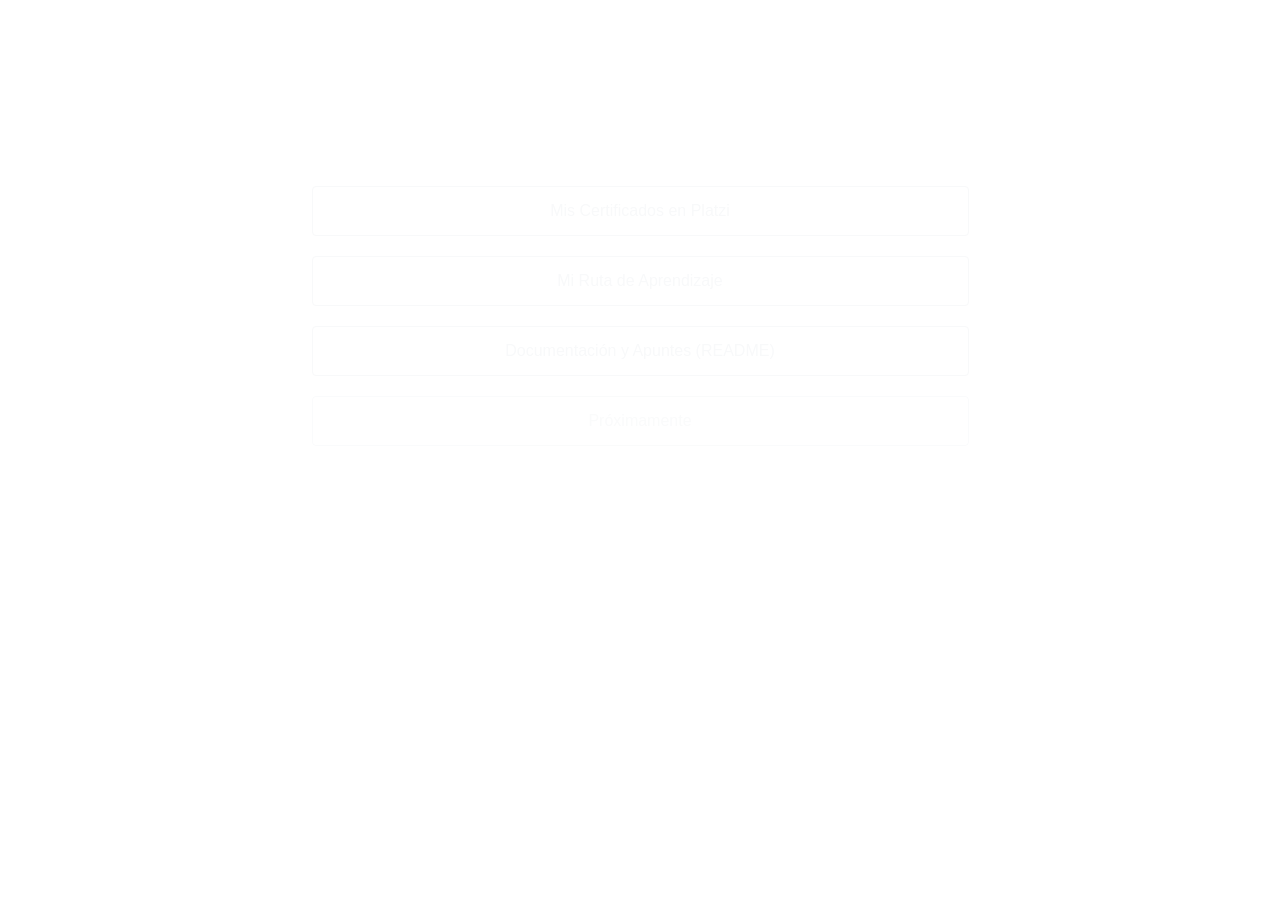
==== index.html @ 3986cc7e ""style: actualizar estilos base y añadir clases para componentes modulares"" ====
<!DOCTYPE html>
<html lang="es">

<head>
    <meta charset="UTF-8">
    <title>David Francisco Sanchez - Portafolio</title>
    <meta name="viewport" content="width=device-width, initial-scale=1">
    
    <link rel="stylesheet" href="assets/style.css">
    
    <link rel="stylesheet" href="https://stackpath.bootstrapcdn.com/bootstrap/4.1.3/css/bootstrap.min.css" integrity="sha384-MCw98/SFnGE8fJT3GXwEOngsV7Zt27NXFoaoApmYm81iuXoPkFOJwJ8ERdknLPMO" crossorigin="anonymous">
</head>

<body>
    <div class="container">
        <div class="row">
            <div class="col-12 text-center" style="padding-top: 60px; padding-bottom: 40px;">
                <h2 style="color: #ffffff;">David Francisco Sanchez</h2>
                <p style="color: #ffffff;">Software Developer Apprentice</p>
            </div>
        </div>
    </div>

    <div class="container">
        <div class="row justify-content-center">
            <div class="col-md-8 text-center">
                
                <div style="padding-bottom: 20px;">
                    <button onclick="location.href='https://platzi.com/mis-certificados/'" type="button" class="btn btn-outline-light" style="width: 90%; padding: 12px;">
                        Mis Certificados en Platzi
                    </button>
                </div>

                <div style="padding-bottom: 20px;">
                    <button onclick="location.href='https://platzi.com/mis-rutas/16673161/'" type="button" class="btn btn-outline-light" style="width: 90%; padding: 12px;">
                        Mi Ruta de Aprendizaje
                    </button>
                </div>

                <div style="padding-bottom: 20px;">
                    <button onclick="location.href='https://github.com/DeveloperDavid01/DeveloperDavid01.github.io'" type="button" class="btn btn-outline-light" style="width: 90%; padding: 12px;">
                        Documentación y Apuntes (README)
                    </button>
                </div>

                <div style="padding-bottom: 20px;">
                    <button type="button" class="btn btn-outline-light" style="width: 90%; padding: 12px;" disabled>
                        Próximamente
                    </button>
                </div>

            </div>
        </div>
    </div>

    <footer class="text-center" style="margin-top: 50px;">
        <p style="color: #ffffff;">Desplegado con GitHub Pages &bull; 2026</p>
    </footer>

    <script src="https://code.jquery.com/jquery-3.3.1.slim.min.js"></script>
    <script src="https://stackpath.bootstrapcdn.com/bootstrap/4.1.3/js/bootstrap.min.js"></script>
</body>
</html>
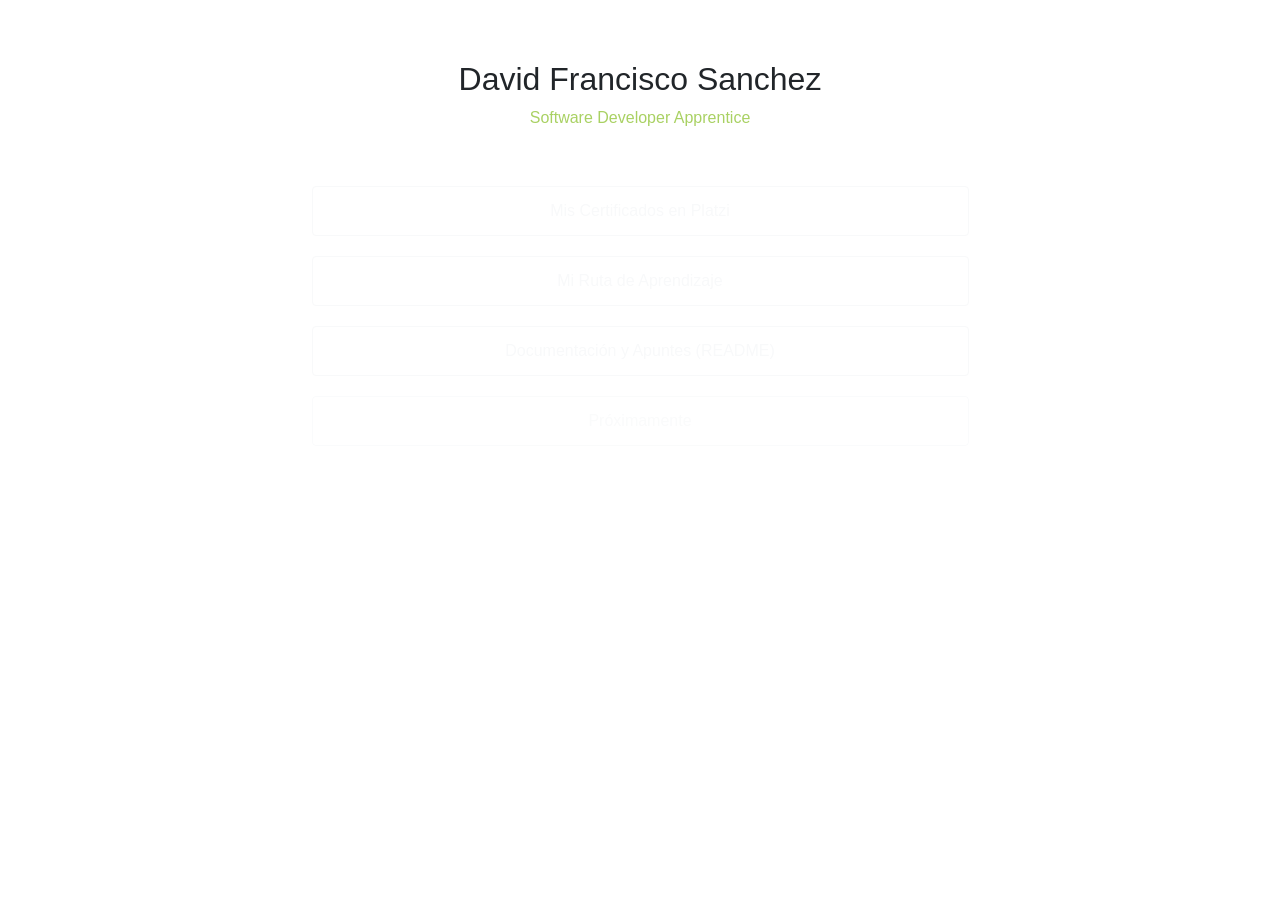
==== commit 3b9599c4: "feat: rediseñar index.html para enlazar las subpáginas modulares" ====
--- a/index.html
+++ b/index.html
@@ -6,19 +6,17 @@
     <title>David Francisco Sanchez - Portafolio</title>
     <meta name="viewport" content="width=device-width, initial-scale=1">
     
-    <link rel="stylesheet" href="assets/style.css">
-    
     <link rel="stylesheet" href="https://stackpath.bootstrapcdn.com/bootstrap/4.1.3/css/bootstrap.min.css" integrity="sha384-MCw98/SFnGE8fJT3GXwEOngsV7Zt27NXFoaoApmYm81iuXoPkFOJwJ8ERdknLPMO" crossorigin="anonymous">
+    <link href="https://fonts.googleapis.com/css2?family=Open+Sans:wght@300;400;600&display=swap" rel="stylesheet">
+    <link rel="stylesheet" href="assets/css/style.css">
 </head>
 
 <body>
-    <div class="container">
-        <div class="row">
-            <div class="col-12 text-center" style="padding-top: 60px; padding-bottom: 40px;">
-                <h2 style="color: #ffffff;">David Francisco Sanchez</h2>
-                <p style="color: #ffffff;">Software Developer Apprentice</p>
-            </div>
-        </div>
+
+    <div class="container text-center" style="padding-top: 60px; padding-bottom: 40px;">
+        <div class="profile-avatar"></div>
+        <h2>David Francisco Sanchez</h2>
+        <p style="color: #a9d163;">Software Developer Apprentice</p>
     </div>
 
     <div class="container">
@@ -26,13 +24,13 @@
             <div class="col-md-8 text-center">
                 
                 <div style="padding-bottom: 20px;">
-                    <button onclick="location.href='https://platzi.com/mis-certificados/'" type="button" class="btn btn-outline-light" style="width: 90%; padding: 12px;">
+                    <button onclick="location.href='modules/certificados.html'" type="button" class="btn btn-outline-light" style="width: 90%; padding: 12px;">
                         Mis Certificados en Platzi
                     </button>
                 </div>
 
                 <div style="padding-bottom: 20px;">
-                    <button onclick="location.href='https://platzi.com/mis-rutas/16673161/'" type="button" class="btn btn-outline-light" style="width: 90%; padding: 12px;">
+                    <button onclick="location.href='modules/ruta-aprendizaje.html'" type="button" class="btn btn-outline-light" style="width: 90%; padding: 12px;">
                         Mi Ruta de Aprendizaje
                     </button>
                 </div>
@@ -54,7 +52,7 @@
     </div>
 
     <footer class="text-center" style="margin-top: 50px;">
-        <p style="color: #ffffff;">Desplegado con GitHub Pages &bull; 2026</p>
+        <p style="color: rgba(255,255,255,0.6);">Desplegado con GitHub Pages &bull; 2026</p>
     </footer>
 
     <script src="https://code.jquery.com/jquery-3.3.1.slim.min.js"></script>
